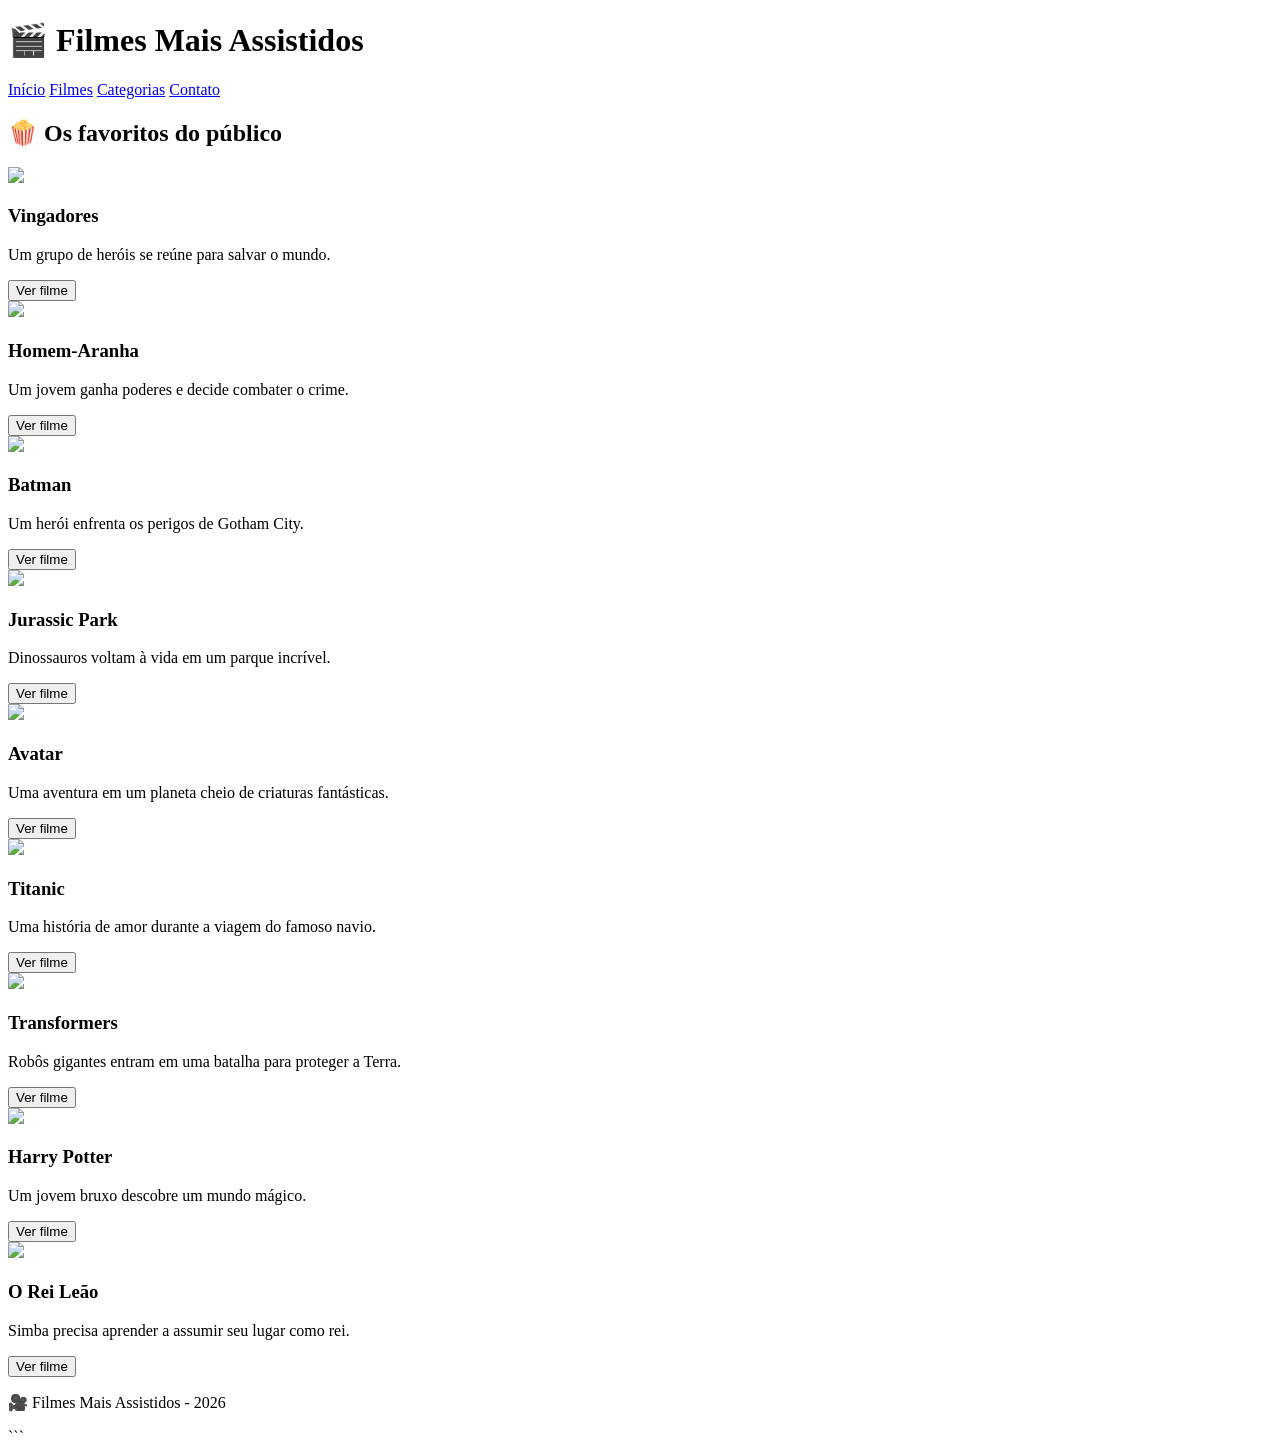
==== index.html @ b285ab9c "Add files via upload" ====
<!DOCTYPE html>
<html lang="pt-br">
<head>
    <meta charset="UTF-8">
    <meta name="viewport" content="width=device-width, initial-scale=1.0">
    <title>Filmes Mais Assistidos</title>
    <link rel="stylesheet" href="estilo.css">
</head>

<body>

    <header>

        <h1>🎬 Filmes Mais Assistidos</h1>

        <nav>
            <a href="#">Início</a>
            <a href="#">Filmes</a>
            <a href="#">Categorias</a>
            <a href="#">Contato</a>
        </nav>
    </header>

    <main>
        <h2>🍿 Os favoritos do público</h2>

        <section class="cards">

            <article class="card">
                <img src="https://www.papeiseparede.com.br/7720-thickbox_default/papel-de-parede-mural-herois-vingadores.jpg.webp">
                <h3>Vingadores</h3>
                <p>Um grupo de heróis se reúne para salvar o mundo.</p>
                <button>Ver filme</button>
            </article>

            <article class="card">
                <img src="https://cloud.estacaonerd.com/wp-content/uploads/2021/12/20135303/DF-12080_rv2_2000x1125_thumbnail.jpg">
                <h3>Homem-Aranha</h3>
                <p>Um jovem ganha poderes e decide combater o crime.</p>
                <button>Ver filme</button>
            </article>

            <article class="card">
                <img src="https://encrypted-tbn0.gstatic.com/images?q=tbn:ANd9GcRiDHaSFVT2Vprmr76K_QeNOsVLAIWlp-KzrKYVr7ClvA&s=10">
                <h3>Batman</h3>
                <p>Um herói enfrenta os perigos de Gotham City.</p>
                <button>Ver filme</button>
            </article>

            <article class="card">
                <img src="https://encrypted-tbn0.gstatic.com/images?q=tbn:ANd9GcTlvIBRqRteSQiQQmnO_aVk-ryvEoi_IKUyWIf0ZR43Zw&s=10">
                <h3>Jurassic Park</h3>
                <p>Dinossauros voltam à vida em um parque incrível.</p>
                <button>Ver filme</button>
            </article>

            <article class="card">
                <img src="https://encrypted-tbn0.gstatic.com/images?q=tbn:ANd9GcQjfYAd93bAgW_MMhKoarPGY5D9MCCSmgClLRr6_h8gDA&s=10">
                <h3>Avatar</h3>
                <p>Uma aventura em um planeta cheio de criaturas fantásticas.</p>
                <button>Ver filme</button>
            </article>

            <article class="card">
                <img src="https://encrypted-tbn0.gstatic.com/images?q=tbn:ANd9GcTAGq9r2_ca-cTyZP4DCiY0G9MiW34Jqi3LGauADp4ilQ&s=10">
                <h3>Titanic</h3>
                <p>Uma história de amor durante a viagem do famoso navio.</p>
                <button>Ver filme</button>
            </article>

            <article class="card">
                <img src="https://encrypted-tbn0.gstatic.com/images?q=tbn:ANd9GcRIB8lhtBns18G-3b2VFJh5UD1xnNxIUrafxhknk_mQMA&s=10">
                <h3>Transformers</h3>
                <p>Robôs gigantes entram em uma batalha para proteger a Terra.</p>
                <button>Ver filme</button>
            </article>

            <article class="card">
                <img src="https://encrypted-tbn0.gstatic.com/images?q=tbn:ANd9GcRhMVLLk2bRzmwaBnqAvEQr3Rf5J8uz1o_FCH6WVjIFLQ&s=10">
                <h3>Harry Potter</h3>
                <p>Um jovem bruxo descobre um mundo mágico.</p>
                <button>Ver filme</button>
            </article>

            <article class="card">
                <img src="https://encrypted-tbn0.gstatic.com/images?q=tbn:ANd9GcQJ5ZfhnE92JIsNbld6DQGaA12hDcH_QLuuFCjXaomFrQ&s=10">
                <h3>O Rei Leão</h3>
                <p>Simba precisa aprender a assumir seu lugar como rei.</p>
                <button>Ver filme</button>
            </article>

        </section>
    </main>

    <footer>
        <p>🎥 Filmes Mais Assistidos - 2026</p>
    </footer>

</body>
</html>
```
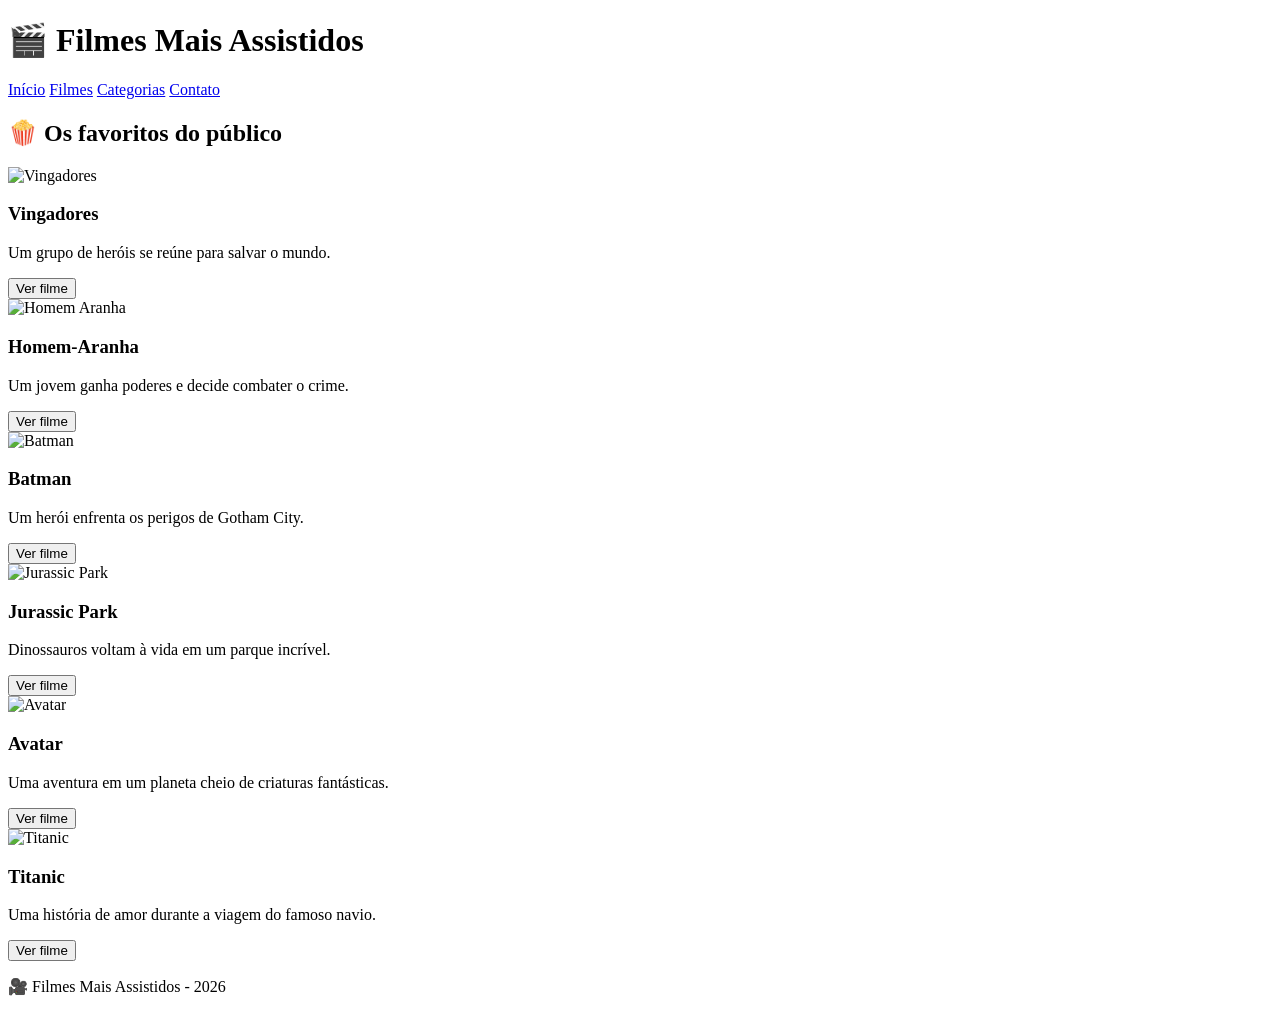
==== commit 635157de: "mudanças da aula 02.09" ====
--- a/index.html
+++ b/index.html
@@ -9,93 +9,81 @@
 
 <body>
 
-    <header>
+<header>
+    <h1>🎬 Filmes Mais Assistidos</h1>
 
-        <h1>🎬 Filmes Mais Assistidos</h1>
+    <nav>
+        <a href="#">Início</a>
+        <a href="#">Filmes</a>
+        <a href="#">Categorias</a>
+        <a href="#">Contato</a>
+    </nav>
+</header>
 
-        <nav>
-            <a href="#">Início</a>
-            <a href="#">Filmes</a>
-            <a href="#">Categorias</a>
-            <a href="#">Contato</a>
-        </nav>
-    </header>
 
-    <main>
-        <h2>🍿 Os favoritos do público</h2>
+<main>
 
-        <section class="cards">
+<h2>🍿 Os favoritos do público</h2>
 
-            <article class="card">
-                <img src="https://www.papeiseparede.com.br/7720-thickbox_default/papel-de-parede-mural-herois-vingadores.jpg.webp">
-                <h3>Vingadores</h3>
-                <p>Um grupo de heróis se reúne para salvar o mundo.</p>
-                <button>Ver filme</button>
-            </article>
+<section class="cards">
 
-            <article class="card">
-                <img src="https://cloud.estacaonerd.com/wp-content/uploads/2021/12/20135303/DF-12080_rv2_2000x1125_thumbnail.jpg">
-                <h3>Homem-Aranha</h3>
-                <p>Um jovem ganha poderes e decide combater o crime.</p>
-                <button>Ver filme</button>
-            </article>
+<article class="card">
+<img src="https://www.papeiseparede.com.br/7720-thickbox_default/papel-de-parede-mural-herois-vingadores.jpg.webp" alt="Vingadores">
+<h3>Vingadores</h3>
+<p>Um grupo de heróis se reúne para salvar o mundo.</p>
+<button class="botao">Ver filme</button>
+</article>
 
-            <article class="card">
-                <img src="https://encrypted-tbn0.gstatic.com/images?q=tbn:ANd9GcRiDHaSFVT2Vprmr76K_QeNOsVLAIWlp-KzrKYVr7ClvA&s=10">
-                <h3>Batman</h3>
-                <p>Um herói enfrenta os perigos de Gotham City.</p>
-                <button>Ver filme</button>
-            </article>
 
-            <article class="card">
-                <img src="https://encrypted-tbn0.gstatic.com/images?q=tbn:ANd9GcTlvIBRqRteSQiQQmnO_aVk-ryvEoi_IKUyWIf0ZR43Zw&s=10">
-                <h3>Jurassic Park</h3>
-                <p>Dinossauros voltam à vida em um parque incrível.</p>
-                <button>Ver filme</button>
-            </article>
+<article class="card">
+<img src="https://cloud.estacaonerd.com/wp-content/uploads/2021/12/20135303/DF-12080_rv2_2000x1125_thumbnail.jpg" alt="Homem Aranha">
+<h3>Homem-Aranha</h3>
+<p>Um jovem ganha poderes e decide combater o crime.</p>
+<button class="botao">Ver filme</button>
+</article>
 
-            <article class="card">
-                <img src="https://encrypted-tbn0.gstatic.com/images?q=tbn:ANd9GcQjfYAd93bAgW_MMhKoarPGY5D9MCCSmgClLRr6_h8gDA&s=10">
-                <h3>Avatar</h3>
-                <p>Uma aventura em um planeta cheio de criaturas fantásticas.</p>
-                <button>Ver filme</button>
-            </article>
 
-            <article class="card">
-                <img src="https://encrypted-tbn0.gstatic.com/images?q=tbn:ANd9GcTAGq9r2_ca-cTyZP4DCiY0G9MiW34Jqi3LGauADp4ilQ&s=10">
-                <h3>Titanic</h3>
-                <p>Uma história de amor durante a viagem do famoso navio.</p>
-                <button>Ver filme</button>
-            </article>
+<article class="card">
+<img src="https://encrypted-tbn0.gstatic.com/images?q=tbn:ANd9GcRiDHaSFVT2Vprmr76K_QeNOsVLAIWlp-KzrKYVr7ClvA&s=10" alt="Batman">
+<h3>Batman</h3>
+<p>Um herói enfrenta os perigos de Gotham City.</p>
+<button class="botao">Ver filme</button>
+</article>
 
-            <article class="card">
-                <img src="https://encrypted-tbn0.gstatic.com/images?q=tbn:ANd9GcRIB8lhtBns18G-3b2VFJh5UD1xnNxIUrafxhknk_mQMA&s=10">
-                <h3>Transformers</h3>
-                <p>Robôs gigantes entram em uma batalha para proteger a Terra.</p>
-                <button>Ver filme</button>
-            </article>
 
-            <article class="card">
-                <img src="https://encrypted-tbn0.gstatic.com/images?q=tbn:ANd9GcRhMVLLk2bRzmwaBnqAvEQr3Rf5J8uz1o_FCH6WVjIFLQ&s=10">
-                <h3>Harry Potter</h3>
-                <p>Um jovem bruxo descobre um mundo mágico.</p>
-                <button>Ver filme</button>
-            </article>
+<article class="card">
+<img src="https://encrypted-tbn0.gstatic.com/images?q=tbn:ANd9GcTlvIBRqRteSQiQQmnO_aVk-ryvEoi_IKUyWIf0ZR43Zw&s=10" alt="Jurassic Park">
+<h3>Jurassic Park</h3>
+<p>Dinossauros voltam à vida em um parque incrível.</p>
+<button class="botao">Ver filme</button>
+</article>
 
-            <article class="card">
-                <img src="https://encrypted-tbn0.gstatic.com/images?q=tbn:ANd9GcQJ5ZfhnE92JIsNbld6DQGaA12hDcH_QLuuFCjXaomFrQ&s=10">
-                <h3>O Rei Leão</h3>
-                <p>Simba precisa aprender a assumir seu lugar como rei.</p>
-                <button>Ver filme</button>
-            </article>
 
-        </section>
-    </main>
+<article class="card">
+<img src="https://encrypted-tbn0.gstatic.com/images?q=tbn:ANd9GcQjfYAd93bAgW_MMhKoarPGY5D9MCCSmgClLRr6_h8gDA&s=10" alt="Avatar">
+<h3>Avatar</h3>
+<p>Uma aventura em um planeta cheio de criaturas fantásticas.</p>
+<button class="botao">Ver filme</button>
+</article>
 
-    <footer>
-        <p>🎥 Filmes Mais Assistidos - 2026</p>
-    </footer>
+
+<article class="card">
+<img src="https://encrypted-tbn0.gstatic.com/images?q=tbn:ANd9GcTAGq9r2_ca-cTyZP4DCiY0G9MiW34Jqi3LGauADp4ilQ&s=10" alt="Titanic">
+<h3>Titanic</h3>
+<p>Uma história de amor durante a viagem do famoso navio.</p>
+<button class="botao">Ver filme</button>
+</article>
+
+
+</section>
+
+</main>
+
+
+<footer>
+<p>🎥 Filmes Mais Assistidos - 2026</p>
+</footer>
+
 
 </body>
-</html>
-```
+</html>
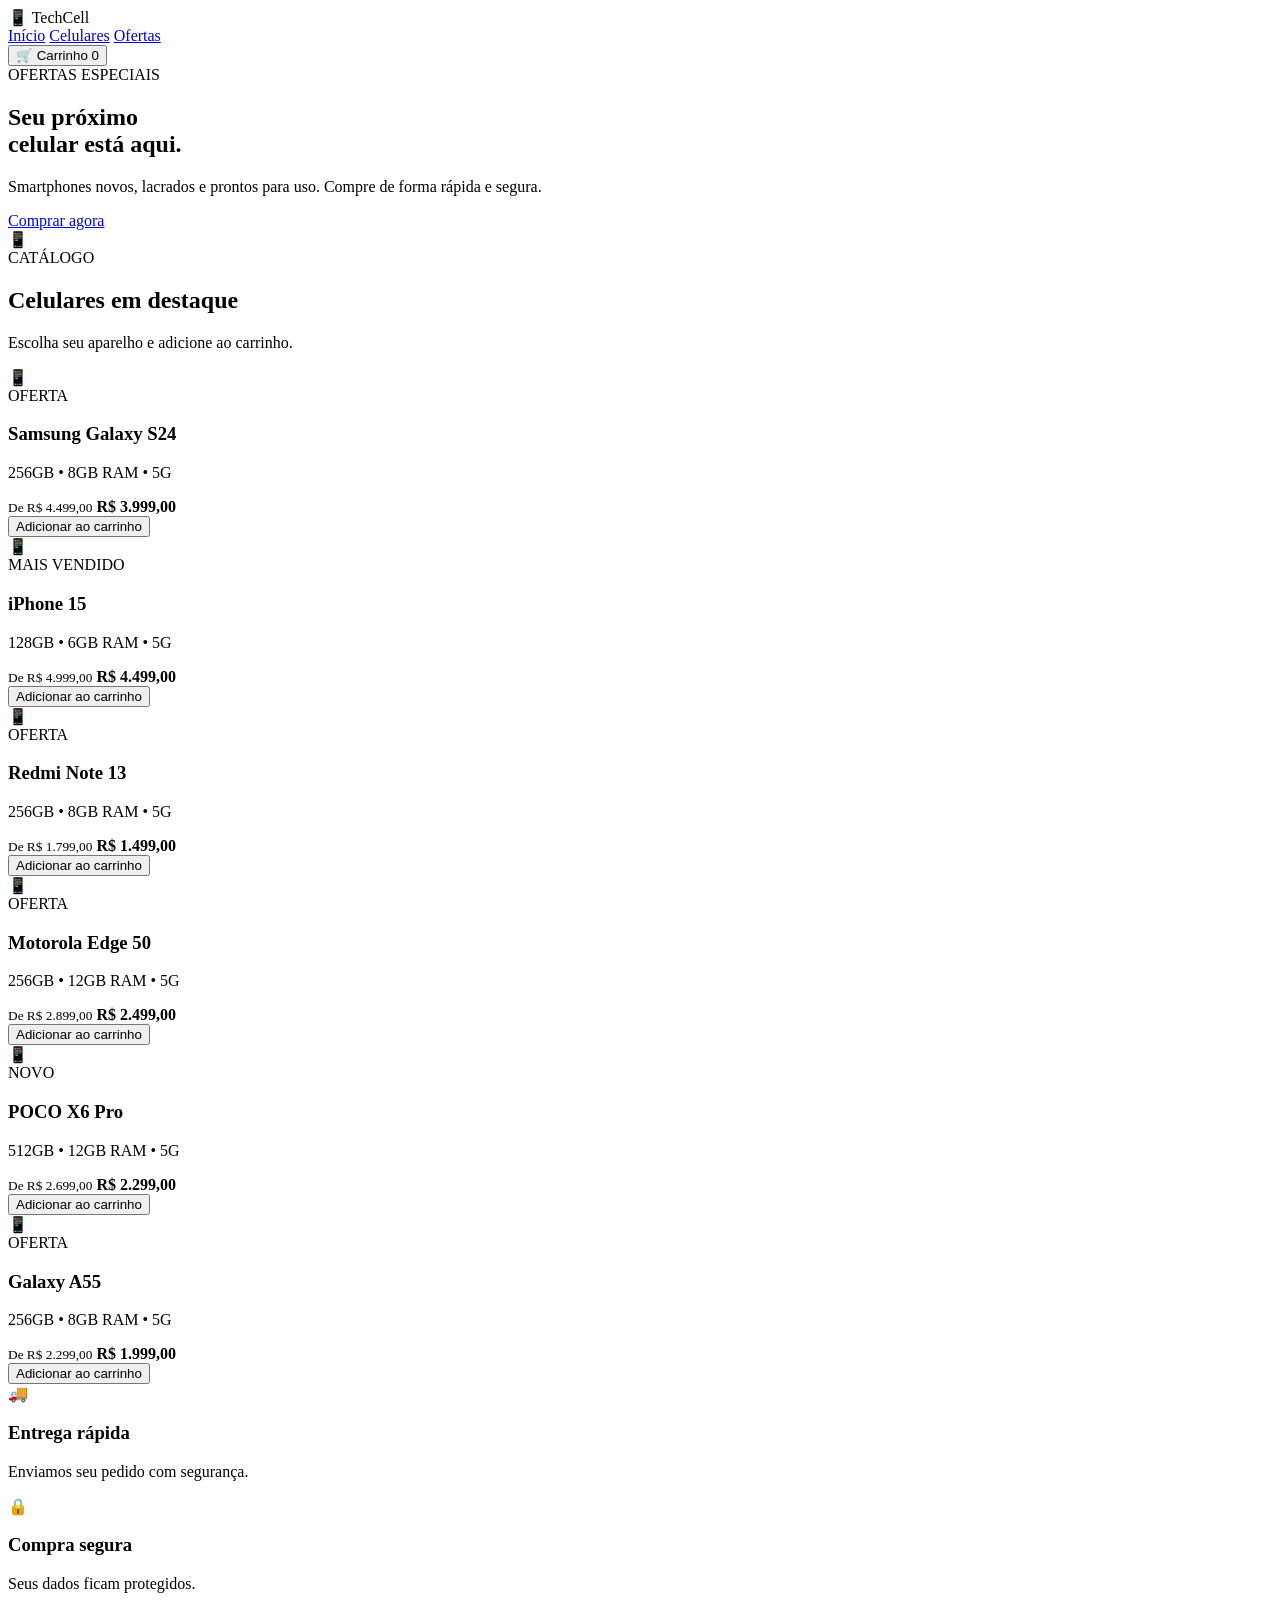
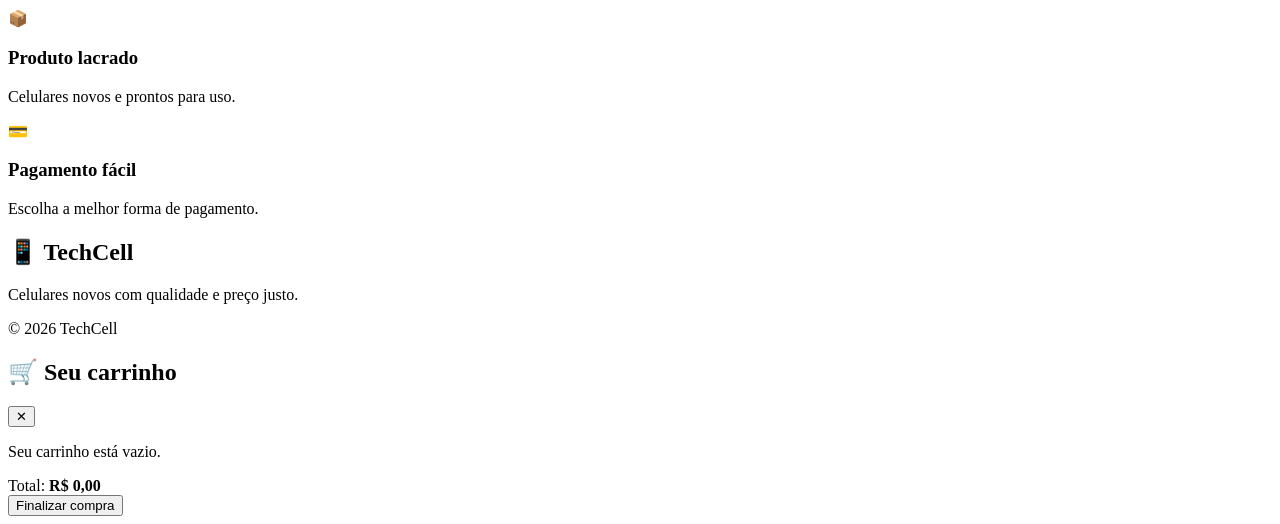
==== commit defb4b12: "Add files via upload guilherme Souza e Nicolas" ====
--- a/index.html
+++ b/index.html
@@ -1,89 +1,314 @@
 <!DOCTYPE html>
-<html lang="pt-br">
+<html lang="pt-BR">
 <head>
     <meta charset="UTF-8">
     <meta name="viewport" content="width=device-width, initial-scale=1.0">
-    <title>Filmes Mais Assistidos</title>
+    <title>TechCell - Loja de Celulares</title>
     <link rel="stylesheet" href="estilo.css">
 </head>
 
 <body>
 
 <header>
-    <h1>🎬 Filmes Mais Assistidos</h1>
+    <div class="logo">📱 TechCell</div>
 
     <nav>
-        <a href="#">Início</a>
-        <a href="#">Filmes</a>
-        <a href="#">Categorias</a>
-        <a href="#">Contato</a>
+        <a href="#inicio">Início</a>
+        <a href="#celulares">Celulares</a>
+        <a href="#ofertas">Ofertas</a>
     </nav>
+
+    <button class="carrinho-btn" onclick="abrirCarrinho()">
+        🛒 Carrinho <span id="contador">0</span>
+    </button>
 </header>
 
 
-<main>
-
-<h2>🍿 Os favoritos do público</h2>
-
-<section class="cards">
-
-<article class="card">
-<img src="https://www.papeiseparede.com.br/7720-thickbox_default/papel-de-parede-mural-herois-vingadores.jpg.webp" alt="Vingadores">
-<h3>Vingadores</h3>
-<p>Um grupo de heróis se reúne para salvar o mundo.</p>
-<button class="botao">Ver filme</button>
-</article>
-
-
-<article class="card">
-<img src="https://cloud.estacaonerd.com/wp-content/uploads/2021/12/20135303/DF-12080_rv2_2000x1125_thumbnail.jpg" alt="Homem Aranha">
-<h3>Homem-Aranha</h3>
-<p>Um jovem ganha poderes e decide combater o crime.</p>
-<button class="botao">Ver filme</button>
-</article>
-
-
-<article class="card">
-<img src="https://encrypted-tbn0.gstatic.com/images?q=tbn:ANd9GcRiDHaSFVT2Vprmr76K_QeNOsVLAIWlp-KzrKYVr7ClvA&s=10" alt="Batman">
-<h3>Batman</h3>
-<p>Um herói enfrenta os perigos de Gotham City.</p>
-<button class="botao">Ver filme</button>
-</article>
-
-
-<article class="card">
-<img src="https://encrypted-tbn0.gstatic.com/images?q=tbn:ANd9GcTlvIBRqRteSQiQQmnO_aVk-ryvEoi_IKUyWIf0ZR43Zw&s=10" alt="Jurassic Park">
-<h3>Jurassic Park</h3>
-<p>Dinossauros voltam à vida em um parque incrível.</p>
-<button class="botao">Ver filme</button>
-</article>
-
-
-<article class="card">
-<img src="https://encrypted-tbn0.gstatic.com/images?q=tbn:ANd9GcQjfYAd93bAgW_MMhKoarPGY5D9MCCSmgClLRr6_h8gDA&s=10" alt="Avatar">
-<h3>Avatar</h3>
-<p>Uma aventura em um planeta cheio de criaturas fantásticas.</p>
-<button class="botao">Ver filme</button>
-</article>
-
-
-<article class="card">
-<img src="https://encrypted-tbn0.gstatic.com/images?q=tbn:ANd9GcTAGq9r2_ca-cTyZP4DCiY0G9MiW34Jqi3LGauADp4ilQ&s=10" alt="Titanic">
-<h3>Titanic</h3>
-<p>Uma história de amor durante a viagem do famoso navio.</p>
-<button class="botao">Ver filme</button>
-</article>
-
+<section class="banner" id="inicio">
+
+    <div>
+        <span>OFERTAS ESPECIAIS</span>
+
+        <h1>
+            Seu próximo<br>
+            <strong>celular está aqui.</strong>
+        </h1>
+
+        <p>
+            Smartphones novos, lacrados e prontos para uso.
+            Compre de forma rápida e segura.
+        </p>
+
+        <a href="#celulares" class="btn">
+            Comprar agora
+        </a>
+    </div>
+
+    <div class="celular-banner">
+        📱
+    </div>
 
 </section>
 
-</main>
+
+<section class="produtos" id="celulares">
+
+    <div class="titulo">
+        <span>CATÁLOGO</span>
+        <h2>Celulares em destaque</h2>
+        <p>Escolha seu aparelho e adicione ao carrinho.</p>
+    </div>
+
+    <div class="grid-produtos">
+
+
+        <div class="produto">
+
+            <div class="imagem-produto samsung">
+                📱
+            </div>
+
+            <span class="tag">OFERTA</span>
+
+            <h3>Samsung Galaxy S24</h3>
+
+            <p class="descricao">
+                256GB • 8GB RAM • 5G
+            </p>
+
+            <div class="preco">
+                <small>De R$ 4.499,00</small>
+                <strong>R$ 3.999,00</strong>
+            </div>
+
+            <button onclick="adicionarCarrinho('Samsung Galaxy S24', 3999)">
+                Adicionar ao carrinho
+            </button>
+
+        </div>
+
+
+        <div class="produto">
+
+            <div class="imagem-produto iphone">
+                📱
+            </div>
+
+            <span class="tag">MAIS VENDIDO</span>
+
+            <h3>iPhone 15</h3>
+
+            <p class="descricao">
+                128GB • 6GB RAM • 5G
+            </p>
+
+            <div class="preco">
+                <small>De R$ 4.999,00</small>
+                <strong>R$ 4.499,00</strong>
+            </div>
+
+            <button onclick="adicionarCarrinho('iPhone 15', 4499)">
+                Adicionar ao carrinho
+            </button>
+
+        </div>
+
+
+        <div class="produto">
+
+            <div class="imagem-produto xiaomi">
+                📱
+            </div>
+
+            <span class="tag">OFERTA</span>
+
+            <h3>Redmi Note 13</h3>
+
+            <p class="descricao">
+                256GB • 8GB RAM • 5G
+            </p>
+
+            <div class="preco">
+                <small>De R$ 1.799,00</small>
+                <strong>R$ 1.499,00</strong>
+            </div>
+
+            <button onclick="adicionarCarrinho('Redmi Note 13', 1499)">
+                Adicionar ao carrinho
+            </button>
+
+        </div>
+
+
+        <div class="produto">
+
+            <div class="imagem-produto motorola">
+                📱
+            </div>
+
+            <span class="tag">OFERTA</span>
+
+            <h3>Motorola Edge 50</h3>
+
+            <p class="descricao">
+                256GB • 12GB RAM • 5G
+            </p>
+
+            <div class="preco">
+                <small>De R$ 2.899,00</small>
+                <strong>R$ 2.499,00</strong>
+            </div>
+
+            <button onclick="adicionarCarrinho('Motorola Edge 50', 2499)">
+                Adicionar ao carrinho
+            </button>
+
+        </div>
+
+
+        <div class="produto">
+
+            <div class="imagem-produto poco">
+                📱
+            </div>
+
+            <span class="tag">NOVO</span>
+
+            <h3>POCO X6 Pro</h3>
+
+            <p class="descricao">
+                512GB • 12GB RAM • 5G
+            </p>
+
+            <div class="preco">
+                <small>De R$ 2.699,00</small>
+                <strong>R$ 2.299,00</strong>
+            </div>
+
+            <button onclick="adicionarCarrinho('POCO X6 Pro', 2299)">
+                Adicionar ao carrinho
+            </button>
+
+        </div>
+
+
+        <div class="produto">
+
+            <div class="imagem-produto samsung">
+                📱
+            </div>
+
+            <span class="tag">OFERTA</span>
+
+            <h3>Galaxy A55</h3>
+
+            <p class="descricao">
+                256GB • 8GB RAM • 5G
+            </p>
+
+            <div class="preco">
+                <small>De R$ 2.299,00</small>
+                <strong>R$ 1.999,00</strong>
+            </div>
+
+            <button onclick="adicionarCarrinho('Galaxy A55', 1999)">
+                Adicionar ao carrinho
+            </button>
+
+        </div>
+
+    </div>
+
+</section>
+
+
+<section class="vantagens" id="ofertas">
+
+    <div>
+        🚚
+        <h3>Entrega rápida</h3>
+        <p>Enviamos seu pedido com segurança.</p>
+    </div>
+
+    <div>
+        🔒
+        <h3>Compra segura</h3>
+        <p>Seus dados ficam protegidos.</p>
+    </div>
+
+    <div>
+        📦
+        <h3>Produto lacrado</h3>
+        <p>Celulares novos e prontos para uso.</p>
+    </div>
+
+    <div>
+        💳
+        <h3>Pagamento fácil</h3>
+        <p>Escolha a melhor forma de pagamento.</p>
+    </div>
+
+</section>
 
 
 <footer>
-<p>🎥 Filmes Mais Assistidos - 2026</p>
+
+    <h2>📱 TechCell</h2>
+
+    <p>
+        Celulares novos com qualidade e preço justo.
+    </p>
+
+    <p class="copyright">
+        © 2026 TechCell
+    </p>
+
 </footer>
 
+
+<!-- CARRINHO -->
+
+<div id="fundoCarrinho" class="fundo" onclick="fecharCarrinho()"></div>
+
+<div id="carrinho" class="carrinho">
+
+    <div class="topo-carrinho">
+
+        <h2>🛒 Seu carrinho</h2>
+
+        <button onclick="fecharCarrinho()">✕</button>
+
+    </div>
+
+
+    <div id="listaCarrinho">
+
+        <p class="vazio">
+            Seu carrinho está vazio.
+        </p>
+
+    </div>
+
+
+    <div class="total">
+
+        <span>Total:</span>
+
+        <strong id="total">
+            R$ 0,00
+        </strong>
+
+    </div>
+
+
+    <button class="finalizar" onclick="finalizarCompra()">
+        Finalizar compra
+    </button>
+
+</div>
+
+
+<script src="variaveis.js"></script>
 
 </body>
 </html>
